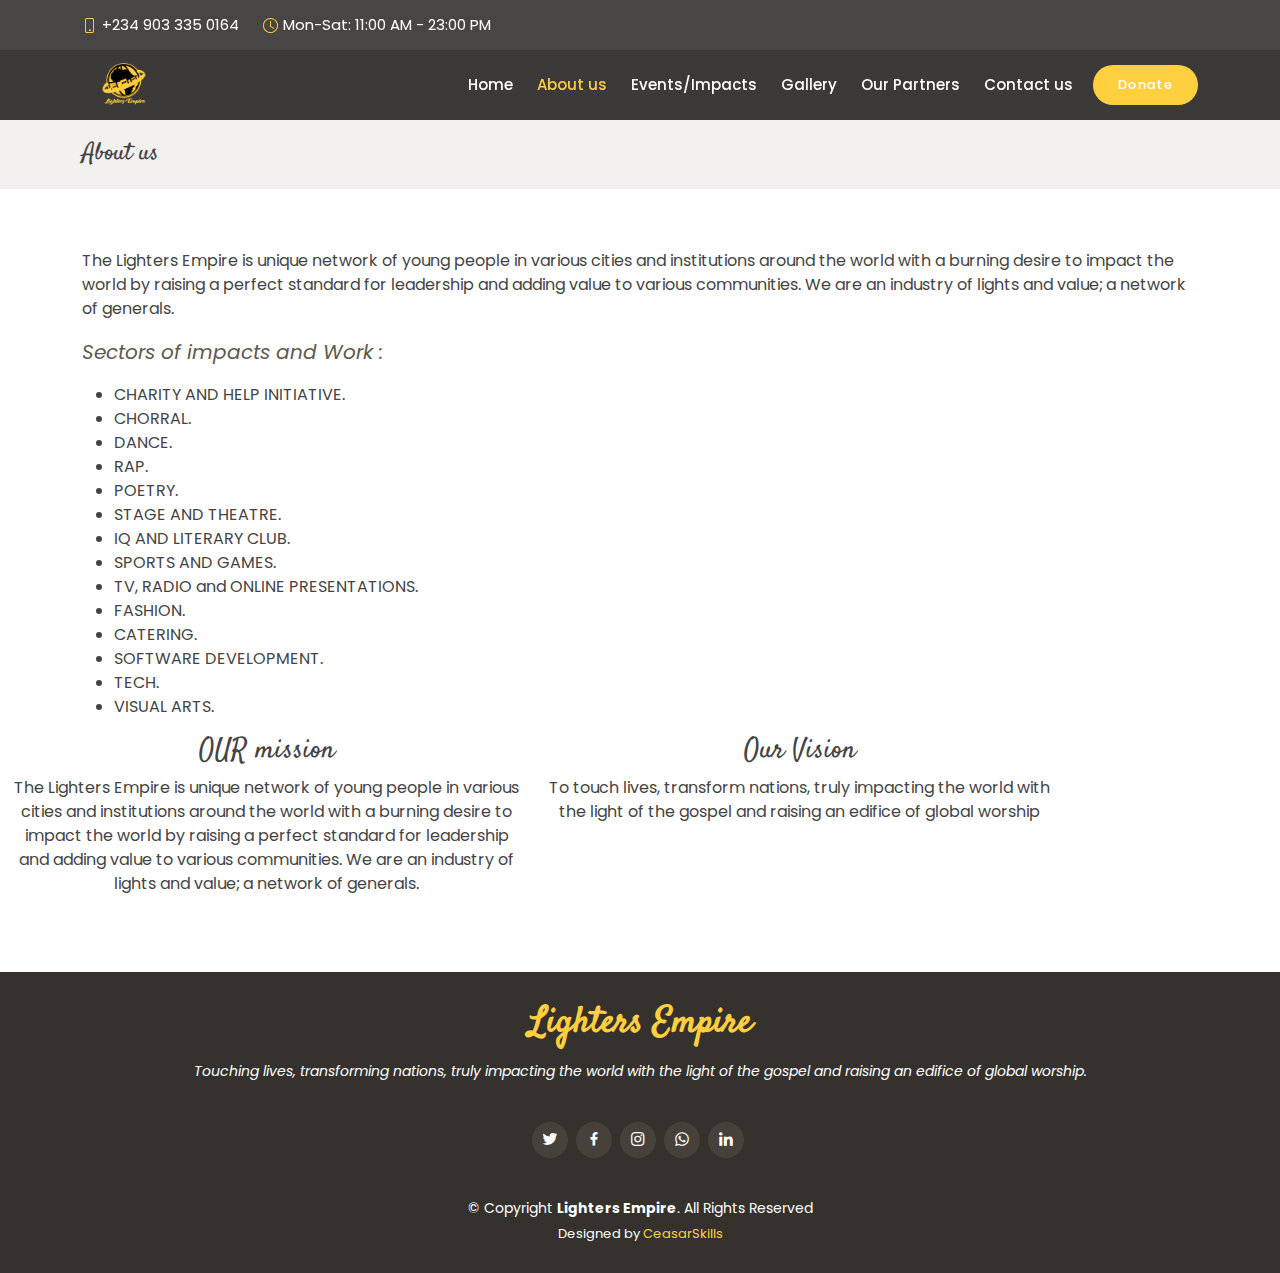
==== About.html @ b011863a "first commit" ====
<!DOCTYPE html>
<html lang="en">

<head>
    <meta charset="utf-8">
    <meta content="width=device-width, initial-scale=1.0" name="viewport">

    <title>About us</title>
    <meta content="" name="description">
    <meta content="" name="keywords">

    <!-- Favicons -->
    <link rel="apple-touch-icon" sizes="180x180" href="assets/img/apple-touch-icon.png">
    <link rel="icon" type="image/png" sizes="32x32" href="assets/img/favicon-32x32.png">
    <link rel="icon" type="image/png" sizes="16x16" href="assets/img/favicon-16x16.png">

    <!-- Google Fonts -->
    <link
        href="https://fonts.googleapis.com/css?family=Poppins:300,300i,400,400i,600,600i,700,700i|Satisfy|Comic+Neue:300,300i,400,400i,700,700i"
        rel="stylesheet">

    <!-- Vendor CSS Files -->
    <link href="assets/vendor/animate.css/animate.min.css" rel="stylesheet">
    <link href="assets/vendor/bootstrap/css/bootstrap.min.css" rel="stylesheet">
    <link href="assets/vendor/bootstrap-icons/bootstrap-icons.css" rel="stylesheet">
    <link href="assets/vendor/boxicons/css/boxicons.min.css" rel="stylesheet">
    <link href="assets/vendor/glightbox/css/glightbox.min.css" rel="stylesheet">
    <link href="assets/vendor/swiper/swiper-bundle.min.css" rel="stylesheet">

    <!-- Template Main CSS File -->
    <link href="assets/css/style.css" rel="stylesheet">

    <!-- =======================================================
  * Template Name: Delicious - v4.7.1
  * Template URL: https://bootstrapmade.com/delicious-free-restaurant-bootstrap-theme/
  * Author: BootstrapMade.com
  * License: https://bootstrapmade.com/license/
  ======================================================== -->
</head>

<body>
    <!-- ======= Top Bar ======= -->
    <section id="topbar" class="d-flex align-items-center fixed-top ">
        <div
            class="container-fluid container-xl d-flex align-items-center justify-content-center justify-content-lg-start">
            <i class="bi bi-phone d-flex align-items-center"><span>+234 903 335 0164</span></i>
            <i class="bi bi-clock ms-4 d-none d-lg-flex align-items-center"><span>Mon-Sat: 11:00 AM - 23:00
                    PM</span></i>
        </div>
    </section>

    <!-- ======= Header ======= -->
    <header id="header" class="fixed-top d-flex align-items-center ">
        <div class="container-fluid container-xl d-flex align-items-center justify-content-between">

            <div class="logo me-auto">
                <!-- <h1><a href="index.html"><img src="assets/img/new logo.png" alt="" srcset=""
                      style="width:100px; height:80px;"></a></h1> -->
                <!-- Uncomment below if you prefer to use an image logo -->
                <a href="index.html"><img src="assets/img/new logo.png" alt="" class="img-fluid"></a>
            </div>

            <nav id="navbar" class="navbar order-last order-lg-0">
                <ul>
                    <li><a class="nav-link scrollto " href="index.html">Home</a></li>
                    <li><a class="nav-link scrollto active" href="#about">About us</a></li>
                    <li><a class="nav-link scrollto" href="index.html#events">Events/Impacts</a></li>
                    <li><a class="nav-link scrollto" href="index.html#gallery">Gallery</a></li>
                    <li><a class="nav-link scrollto" href="index.html#partners">Our Partners</a></li>
                    <!-- <li class="dropdown"><a href="#"><span>Drop Down</span> <i class="bi bi-chevron-down"></i></a>
                            <ul>
                              <li><a href="#">Drop Down 1</a></li>
                              <li class="dropdown"><a href="#"><span>Deep Drop Down</span> <i class="bi bi-chevron-right"></i></a>
                                <ul>
                                  <li><a href="#">Deep Drop Down 1</a></li>
                                  <li><a href="#">Deep Drop Down 2</a></li>
                                  <li><a href="#">Deep Drop Down 3</a></li>
                                  <li><a href="#">Deep Drop Down 4</a></li>
                                  <li><a href="#">Deep Drop Down 5</a></li>
                                </ul>
                              </li>
                              <li><a href="#">Drop Down 2</a></li>
                              <li><a href="#">Drop Down 3</a></li>
                              <li><a href="#">Drop Down 4</a></li>
                            </ul>
                          </li> -->
                    <li><a class="nav-link scrollto" href="index.html#contact">Contact us</a></li>
                </ul>
                <i class="bi bi-list mobile-nav-toggle"></i>
            </nav><!-- .navbar -->

            <a href="#book-a-table" class="book-a-table-btn scrollto">Donate</a>

        </div>
    </header><!-- End Header -->

    <main id="main">

        <!-- ======= Breadcrumbs Section ======= -->
        <section class="breadcrumbs">
            <div class="container">

                <div class="d-flex justify-content-between align-items-center">
                    <h2>About us</strong></h2>
                    <!-- <ol>
                        <li><a href="index.html">Home</a></li>
                        <li>Inner Page</li>
                    </ol> -->
                </div>

            </div>
        </section>
        <!-- End Breadcrumbs Section -->

        <section class="inner-page">
            <div class="container">
                <!-- <h3>ABOUT US</strong></h3> -->
                <p>
                    The Lighters Empire is unique network of young people in various cities and institutions around the
                    world with a burning desire to impact the world by raising a perfect standard for leadership and
                    adding
                    value to various communities. We are an industry of lights and value; a network of generals.
                </p>
                <p class="fst-italic" style="font-size: 20px; color: #5f5950">
                    Sectors of impacts and Work :
                </p>
                <ul>
                    <li>CHARITY AND HELP INITIATIVE.</li>
                    <li>CHORRAL.</li>
                    <li>DANCE.</li>
                    <li>RAP.</li>
                    <li>POETRY.</li>
                    <li>STAGE AND THEATRE.</li>
                    <li>IQ AND LITERARY CLUB.</li>
                    <li>SPORTS AND GAMES.</li>
                    <li>TV, RADIO and ONLINE PRESENTATIONS.</li>
                    <li>FASHION.</li>
                    <li>CATERING.</li>
                    <li>SOFTWARE DEVELOPMENT.</li>
                    <li>TECH.</li>
                    <li>VISUAL ARTS.</li>
                </ul>
            </div>
            <div class="container-fluid">

                <div class="row">

                    <div class="col-lg-5" style="text-align:center">
                        <h3>OUR mission</strong></h3>
                        <p>
                            The Lighters Empire is unique network of young people in various cities and institutions
                            around the
                            world with a burning desire to impact the world by raising a perfect standard for
                            leadership and
                            adding
                            value to various communities. We are an industry of lights and value; a network of
                            generals.
                        </p>

                    </div>

                    <!-- <div class="col-lg-7 d-flex flex-column justify-content-center align-items-stretch"> -->
                    <div class="col-lg-5" style="text-align:center">
                        <div class="content">
                            <h3>Our Vision</strong></h3>
                            <p>
                                To touch lives, transform nations, truly impacting the world with the light of the
                                gospel
                                and raising an edifice of global worship
                            </p>

                        </div>

                    </div>

                </div>

            </div>
        </section>

    </main><!-- End #main -->

    <!-- ======= Footer ======= -->
    <footer id="footer">
        <div class="container">
            <h3>Lighters Empire</h3>
            <p>Touching lives, transforming nations, truly impacting the world with the light of the gospel
                and raising an edifice of global worship.</p>
            <div class="social-links">
                <a href="https://twitter.com/LightersEmpire?t=LUo3sBYVhPc8rbkLwgXiTA&s=08" class="twitter"><i
                        class="bx bxl-twitter"></i></a>
                <a href="https://www.facebook.com/LIGHTERSEMPIRE1/" class="facebook"><i class="bx bxl-facebook"></i></a>
                <a href="https://instagram.com/lightersempire?igshid=YmMyMTA2M2Y=" class="instagram"><i
                        class="bx bxl-instagram"></i></a>
                <a href="https://wa.me/message/YWHIO75T22XJG1" class="google-plus"><i class="bx bxl-whatsapp"></i></a>
                <a href="https://www.linkedin.com/in/lighters-empire-98177a247" class="linkedin"><i
                        class="bx bxl-linkedin"></i></a>
            </div>
            <div class="copyright">
                &copy; Copyright <strong><span>Lighters Empire</span></strong>. All Rights Reserved
            </div>
            <div class="credits">
                <!-- All the links in the footer should remain intact. -->
                <!-- You can delete the links only if you purchased the pro version. -->
                <!-- Licensing information: https://bootstrapmade.com/license/ -->
                <!-- Purchase the pro version with working PHP/AJAX contact form: https://bootstrapmade.com/delicious-free-restaurant-bootstrap-theme/ -->
                Designed by <a href="#">CeasarSkills</a>
            </div>
        </div>
    </footer><!-- End Footer -->

    <a href="#" class="back-to-top d-flex align-items-center justify-content-center"><i
            class="bi bi-arrow-up-short"></i></a>

    <!-- Vendor JS Files -->
    <script src="assets/vendor/bootstrap/js/bootstrap.bundle.min.js"></script>
    <script src="assets/vendor/glightbox/js/glightbox.min.js"></script>
    <script src="assets/vendor/isotope-layout/isotope.pkgd.min.js"></script>
    <script src="assets/vendor/swiper/swiper-bundle.min.js"></script>
    <script src="assets/vendor/php-email-form/validate.js"></script>

    <!-- Template Main JS File -->
    <script src="assets/js/main.js"></script>

</body>

</html>
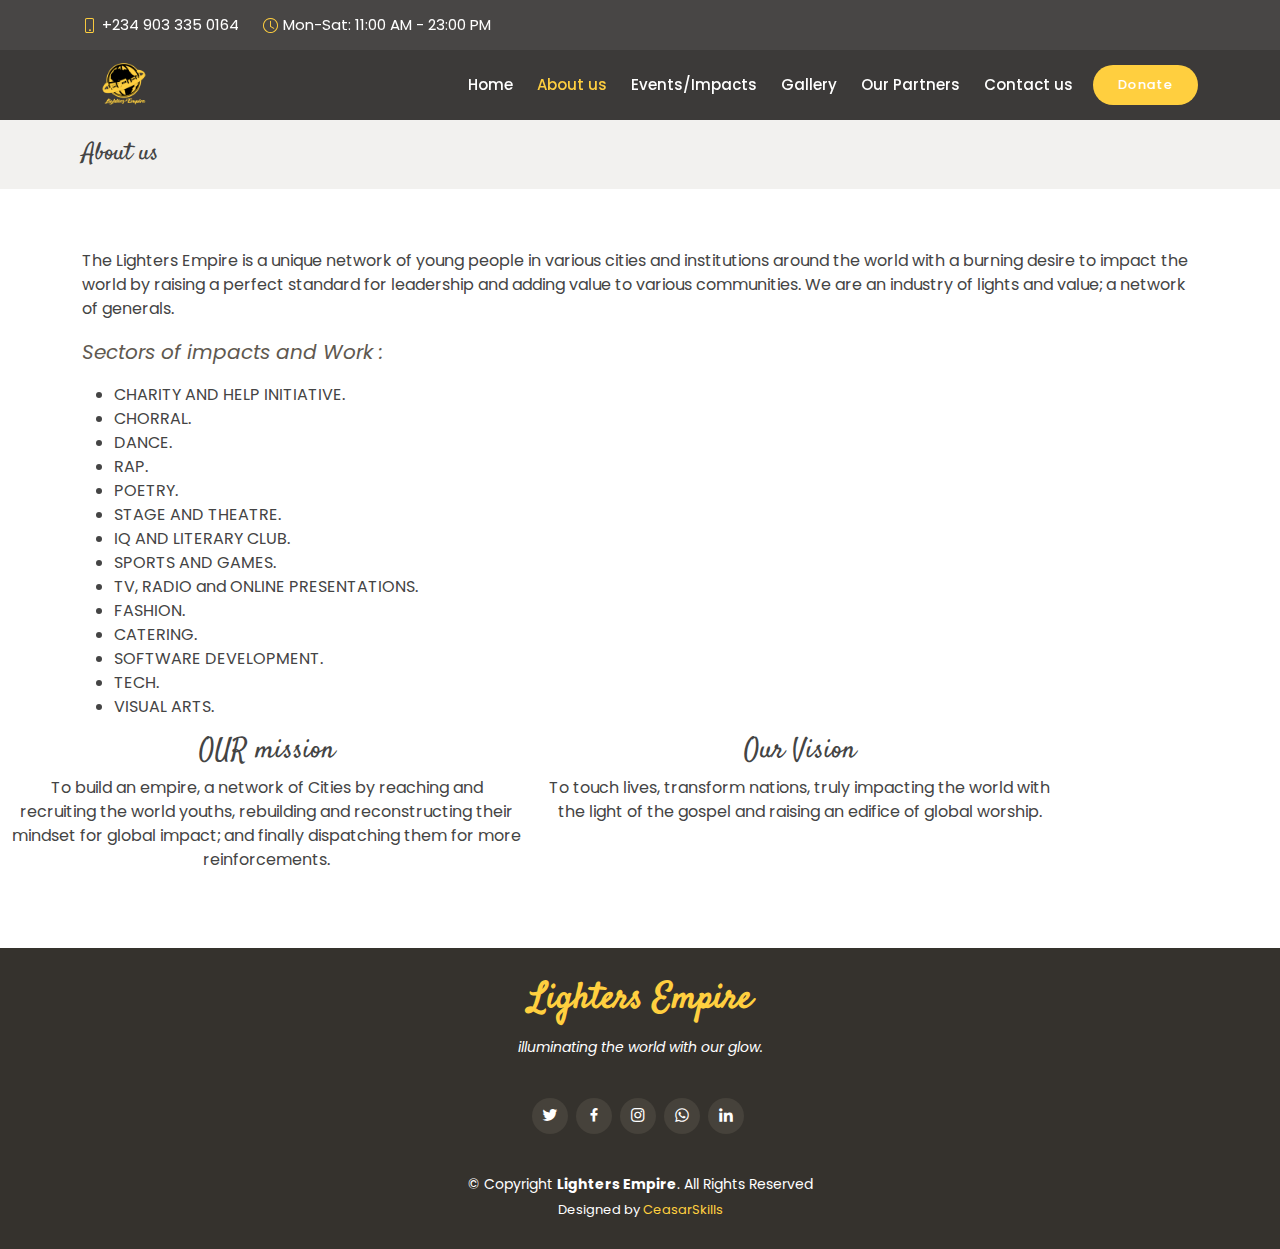
==== commit 9557bd73: "modified parnters" ====
--- a/About.html
+++ b/About.html
@@ -116,7 +116,8 @@
             <div class="container">
                 <!-- <h3>ABOUT US</strong></h3> -->
                 <p>
-                    The Lighters Empire is unique network of young people in various cities and institutions around the
+                    The Lighters Empire is a unique network of young people in various cities and institutions around
+                    the
                     world with a burning desire to impact the world by raising a perfect standard for leadership and
                     adding
                     value to various communities. We are an industry of lights and value; a network of generals.
@@ -148,13 +149,9 @@
                     <div class="col-lg-5" style="text-align:center">
                         <h3>OUR mission</strong></h3>
                         <p>
-                            The Lighters Empire is unique network of young people in various cities and institutions
-                            around the
-                            world with a burning desire to impact the world by raising a perfect standard for
-                            leadership and
-                            adding
-                            value to various communities. We are an industry of lights and value; a network of
-                            generals.
+                            To build an empire, a network of Cities by reaching and recruiting the world youths,
+                            rebuilding and reconstructing their
+                            mindset for global impact; and finally dispatching them for more reinforcements.
                         </p>
 
                     </div>
@@ -165,8 +162,8 @@
                             <h3>Our Vision</strong></h3>
                             <p>
                                 To touch lives, transform nations, truly impacting the world with the light of the
-                                gospel
-                                and raising an edifice of global worship
+                                gospel and raising an edifice of
+                                global worship.
                             </p>
 
                         </div>
@@ -184,8 +181,7 @@
     <footer id="footer">
         <div class="container">
             <h3>Lighters Empire</h3>
-            <p>Touching lives, transforming nations, truly impacting the world with the light of the gospel
-                and raising an edifice of global worship.</p>
+            <p>illuminating the world with our glow.</p>
             <div class="social-links">
                 <a href="https://twitter.com/LightersEmpire?t=LUo3sBYVhPc8rbkLwgXiTA&s=08" class="twitter"><i
                         class="bx bxl-twitter"></i></a>
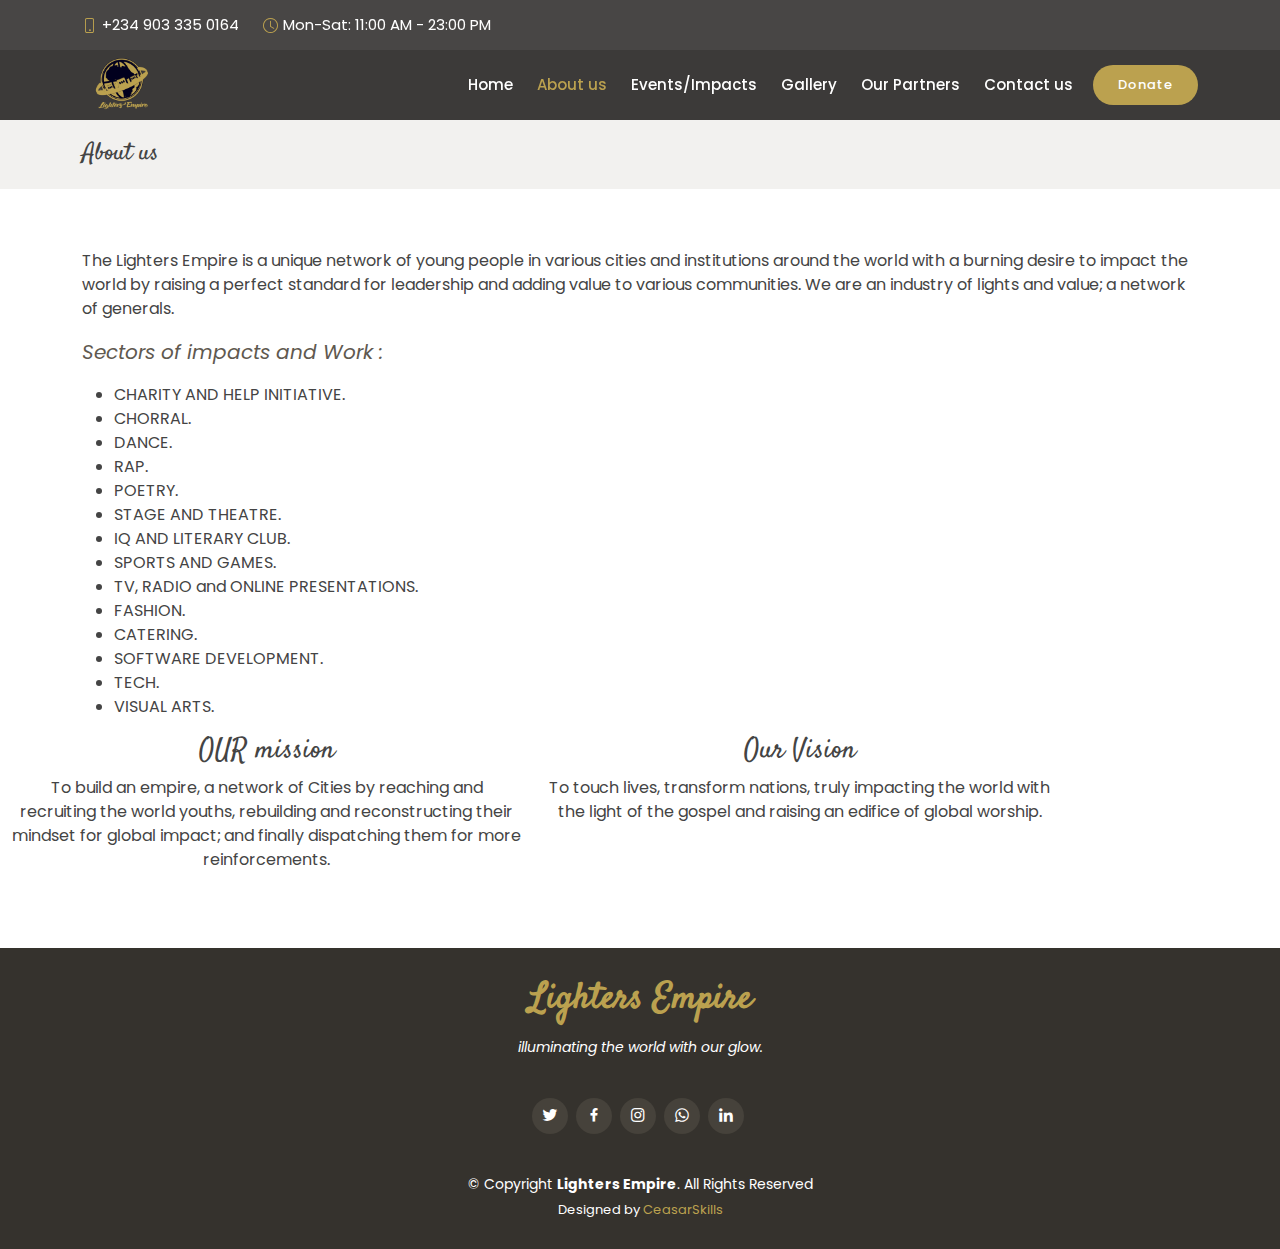
==== commit 5bf7012b: "logo" ====
--- a/About.html
+++ b/About.html
@@ -57,7 +57,7 @@
                 <!-- <h1><a href="index.html"><img src="assets/img/new logo.png" alt="" srcset=""
                       style="width:100px; height:80px;"></a></h1> -->
                 <!-- Uncomment below if you prefer to use an image logo -->
-                <a href="index.html"><img src="assets/img/new logo.png" alt="" class="img-fluid"></a>
+                <a href="index.html"><img src="assets/img/LE2 (g)-1.png" alt="" class="img-fluid"></a>
             </div>
 
             <nav id="navbar" class="navbar order-last order-lg-0">
--- a/assets/css/style.css
+++ b/assets/css/style.css
@@ -15,11 +15,11 @@
 
 a {
   text-decoration: none;
-  color: #FFCF3F;
+  color: #BBA14F;
 }
 
 a:hover {
-  color:#FFCF3F;
+  color:#BBA14F;
   text-decoration: none;
 }
 
@@ -37,7 +37,7 @@
   right: 15px;
   bottom: 15px;
   z-index: 996;
-  background: #FFCF3F;
+  background: #BBA14F;
   width: 40px;
   height: 40px;
   border-radius: 50px;
@@ -49,7 +49,7 @@
   line-height: 0;
 }
 .back-to-top:hover {
-  background: #FFCF3F;
+  background: #BBA14F;
   color: #fff;
 }
 .back-to-top.active {
@@ -76,7 +76,7 @@
   top: -50px;
 }
 #topbar i {
-  color: #FFCF3F;
+  color: #BBA14F;
   line-height: 0;
 }
 #topbar i span {
@@ -125,7 +125,7 @@
 # Book a table button Menu
 --------------------------------------------------------------*/
 .book-a-table-btn {
-  background: #FFCF3F;
+  background: #BBA14F;
   color: #fff;
   border-radius: 50px;
   margin: 0 0 0 20px;
@@ -137,7 +137,7 @@
   white-space: nowrap;
 }
 .book-a-table-btn:hover {
-  background: #FFCF3F;
+  background: #BBA14F;
   color: #fff;
 }
 @media (max-width: 992px) {
@@ -184,7 +184,7 @@
   margin-left: 5px;
 }
 .navbar a:hover, .navbar .active, .navbar .active:focus, .navbar li:hover > a {
-  color: #FFCF3F;
+  color: #BBA14F;
 }
 .navbar .dropdown ul {
   display: block;
@@ -214,7 +214,7 @@
   font-size: 12px;
 }
 .navbar .dropdown ul a:hover, .navbar .dropdown ul .active:hover, .navbar .dropdown ul li:hover > a {
-  color: #FFCF3F;
+  color: #BBA14F;
 }
 .navbar .dropdown:hover > ul {
   opacity: 1;
@@ -297,7 +297,7 @@
   color: #433f39;
 }
 .navbar-mobile a:hover, .navbar-mobile .active, .navbar-mobile li:hover > a {
-  color: #FFCF3F;
+  color: #BBA14F;
 }
 .navbar-mobile .getstarted, .navbar-mobile .getstarted:focus {
   margin: 15px;
@@ -323,7 +323,7 @@
   font-size: 12px;
 }
 .navbar-mobile .dropdown ul a:hover, .navbar-mobile .dropdown ul .active:hover, .navbar-mobile .dropdown ul li:hover > a {
-  color: #FFCF3F;
+  color: #BBA14F;
 }
 .navbar-mobile .dropdown > .dropdown-active {
   display: block;
@@ -375,7 +375,7 @@
   font-weight: 700;
 }
 #hero h2 span {
-  color: #FFCF3F;
+  color: #BBA14F;
 }
 #hero p {
   width: 80%;
@@ -443,10 +443,10 @@
   -webkit-animation-delay: 0.8s;
   animation-delay: 0.8s;
   color: #fff;
-  border: 2px solid #FFCF3F;
+  border: 2px solid #BBA14F;
 }
 #hero .btn-menu:hover, #hero .btn-book:hover {
-  background: #FFCF3F;
+  background: #BBA14F;
   color: #fff;
 }
 @media (max-width: 768px) {
@@ -485,7 +485,7 @@
   color: #5f5950;
 }
 .section-title h2 span {
-  color: #FFCF3F;
+  color: #BBA14F;
 }
 .section-title p {
   margin: 15px auto 0 auto;
@@ -586,7 +586,7 @@
 }
 .about .content ul i {
   font-size: 20px;
-  color: #FFCF3F;
+  color: #BBA14F;
   position: absolute;
   left: 0;
   top: 2px;
@@ -604,7 +604,7 @@
 .about .play-btn {
   width: 94px;
   height: 94px;
-  background: radial-gradient(#FFCF3F 50%, rgba(255, 176, 59, 0.4) 52%);
+  background: radial-gradient(#BBA14F 50%, rgba(255, 176, 59, 0.4) 52%);
   border-radius: 50%;
   display: block;
   position: absolute;
@@ -649,7 +649,7 @@
   background: rgba(198, 16, 0, 0);
 }
 .about .play-btn:hover::after {
-  border-left: 15px solid #FFCF3F;
+  border-left: 15px solid #BBA14F;
   transform: scale(20);
 }
 .about .play-btn:hover::before {
@@ -718,7 +718,7 @@
   display: block;
   font-size: 28px;
   font-weight: 700;
-  color: #ffcf88;
+  color: #BBA14F;
 }
 .why-us .box h4 {
   font-size: 24px;
@@ -734,7 +734,7 @@
   padding: 0;
 }
 .why-us .box:hover {
-  background: #FFCF3F;
+  background: #BBA14F;
   padding: 30px 30px 70px 30px;
   box-shadow: 10px 15px 30px rgba(0, 0, 0, 0.18);
 }
@@ -763,12 +763,12 @@
   margin: 0 3px 10px 3px;
   transition: all ease-in-out 0.3s;
   background: #fff;
-  border: 2px solid #FFCF3F;
+  border: 2px solid #BBA14F;
   border-radius: 50px;
 }
 .menu #menu-flters li:hover, .menu #menu-flters li.filter-active {
   color: #fff;
-  background: #FFCF3F;
+  background: #BBA14F;
 }
 .menu #menu-flters li:last-child {
   margin-right: 0;
@@ -796,7 +796,7 @@
   position: relative;
   z-index: 3;
   font-weight: 700;
-  color: #ff9b08;
+  color: #BBA14F;
 }
 .menu .menu-content span {
   background: #fff;
@@ -832,11 +832,11 @@
   font-size: 15px;
 }
 .specials .nav-link:hover {
-  color: #FFCF3F;
+  color: #BBA14F
 }
 .specials .nav-link.active {
-  color: #FFCF3F;
-  border-color: #FFCF3F;
+  color: #BBA14F;
+  border-color: #BBA14F;
 }
 .specials .tab-pane.active {
   -webkit-animation: fadeIn 0.5s ease-out;
@@ -861,7 +861,7 @@
   }
   .specials .nav-link.active {
     color: #fff;
-    background: #FFCF3F;
+    background: #BBA14F;
   }
 }
 
@@ -903,7 +903,7 @@
 .events .event-item h3 {
   font-weight: 600;
   font-size: 26px;
-  color: #ffb03b;
+  color: #BBA14F;
 }
 .events .event-item .price {
   font-size: 26px;
@@ -912,7 +912,7 @@
   margin-bottom: 15px;
 }
 .events .event-item .price span {
-  border-bottom: 2px solid #FFCF3F;
+  border-bottom: 2px solid #BBA14F;
 }
 .events .event-item ul {
   list-style: none;
@@ -924,7 +924,7 @@
 .events .event-item ul i {
   font-size: 20px;
   padding-right: 4px;
-  color: #FFCF3F;
+  color: #BBA14F;
 }
 .events .event-item p:last-child {
   margin-bottom: 0;
@@ -940,7 +940,7 @@
   opacity: 1;
 }
 .events .swiper-pagination .swiper-pagination-bullet-active {
-  background-color: #FFCF3F;
+  background-color: #BBA14F;
 }
 
 /*--------------------------------------------------------------
@@ -1011,7 +1011,7 @@
   padding: 10px 12px;
 }
 .book-a-table .php-email-form button[type=submit] {
-  background: #FFCF3F;
+  background: #BBA14F;
   border: 0;
   padding: 10px 24px;
   color: #fff;
@@ -1019,7 +1019,7 @@
   border-radius: 50px;
 }
 .book-a-table .php-email-form button[type=submit]:hover {
-  background: #ffa012;
+  background: #BBA14F;
 }
 
 /*--------------------------------------------------------------
@@ -1098,7 +1098,7 @@
   display: block;
   width: 50px;
   height: 1px;
-  background: #ffcf88;
+  background: #BBA14F;
   bottom: 0;
   left: calc(50% - 25px);
 }
@@ -1115,7 +1115,7 @@
   color: #7a7368;
 }
 .chefs .member .social a:hover {
-  color: #FFCF3F;
+  color: #BBA14F;
 }
 .chefs .member .social i {
   font-size: 16px;
@@ -1192,7 +1192,7 @@
   font-family: "Comic Neue", sans-serif;
 }
 .testimonials .testimonial-item .stars {
-  color: #FFCF3F;
+  color: #BBA14F;
   margin-bottom: 10px;
 }
 .testimonials .testimonial-item .quote-icon-left, .testimonials .testimonial-item .quote-icon-right {
@@ -1226,7 +1226,7 @@
   opacity: 1;
 }
 .testimonials .swiper-pagination .swiper-pagination-bullet-active {
-  background-color: #FFCF3F;
+  background-color: #BBA14F;
 }
 @media (min-width: 992px) {
   .testimonials .testimonial-item p {
@@ -1246,7 +1246,7 @@
 }
 .contact .info i {
   font-size: 20px;
-  color: #FFCF3F;
+  color: #BBA14F;
   float: left;
   width: 44px;
   height: 44px;
@@ -1272,7 +1272,7 @@
   color: #7a7368;
 }
 .contact .info:hover i {
-  background: #FFCF3F;
+  background: #BBA14F;
   color: #fff;
 }
 .contact .php-email-form {
@@ -1330,7 +1330,7 @@
   padding: 10px 12px;
 }
 .contact .php-email-form button[type=submit] {
-  background: #FFCF3F;
+  background: #BBA14F;
   border: 0;
   padding: 10px 24px;
   color: #fff;
@@ -1338,7 +1338,7 @@
   border-radius: 50px;
 }
 .contact .php-email-form button[type=submit]:hover {
-  background: #ffa012;
+  background: #BBA14F;
 }
 @-webkit-keyframes animate-loading {
   0% {
@@ -1370,7 +1370,7 @@
 #footer h3 {
   font-size: 36px;
   font-weight: 700;
-  color: #FFCF3F;
+  color: #BBA14F;
   position: relative;
   padding: 0;
   margin: 0 0 15px 0;
@@ -1399,7 +1399,7 @@
   transition: 0.3s;
 }
 #footer .social-links a:hover {
-  background: #FFCF3F;
+  background: #BBA14F;
 }
 #footer .copyright {
   margin: 0 0 5px 0;
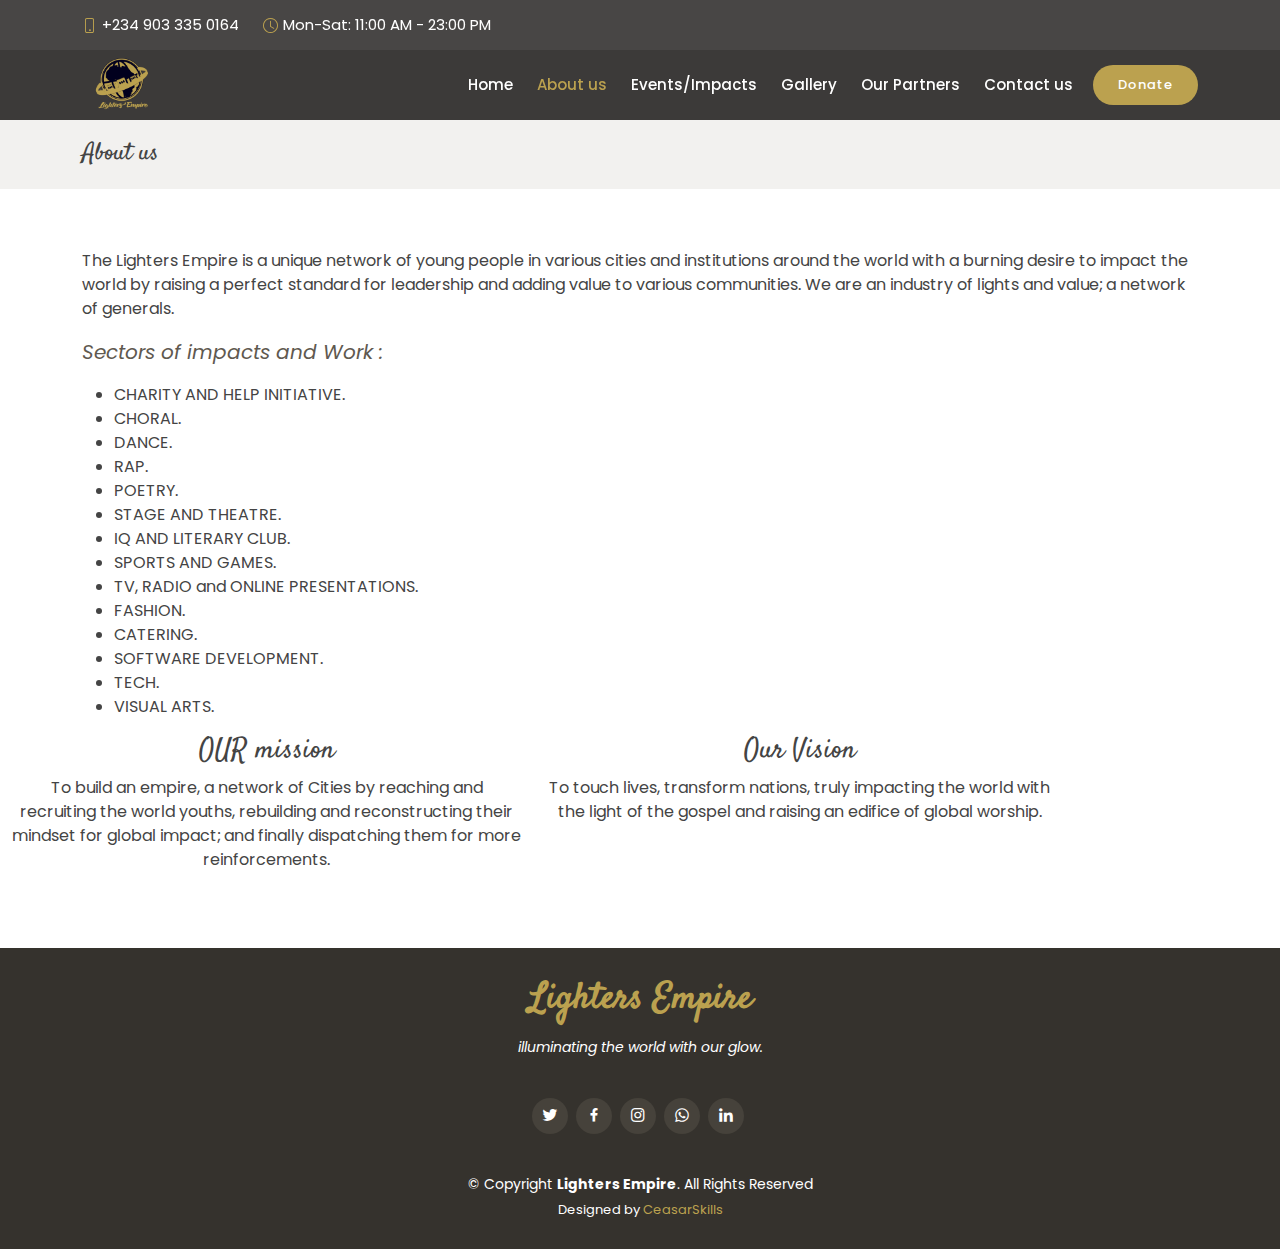
==== commit b0be0401: "initial commit" ====
--- a/About.html
+++ b/About.html
@@ -127,7 +127,7 @@
                 </p>
                 <ul>
                     <li>CHARITY AND HELP INITIATIVE.</li>
-                    <li>CHORRAL.</li>
+                    <li>CHORAL.</li>
                     <li>DANCE.</li>
                     <li>RAP.</li>
                     <li>POETRY.</li>
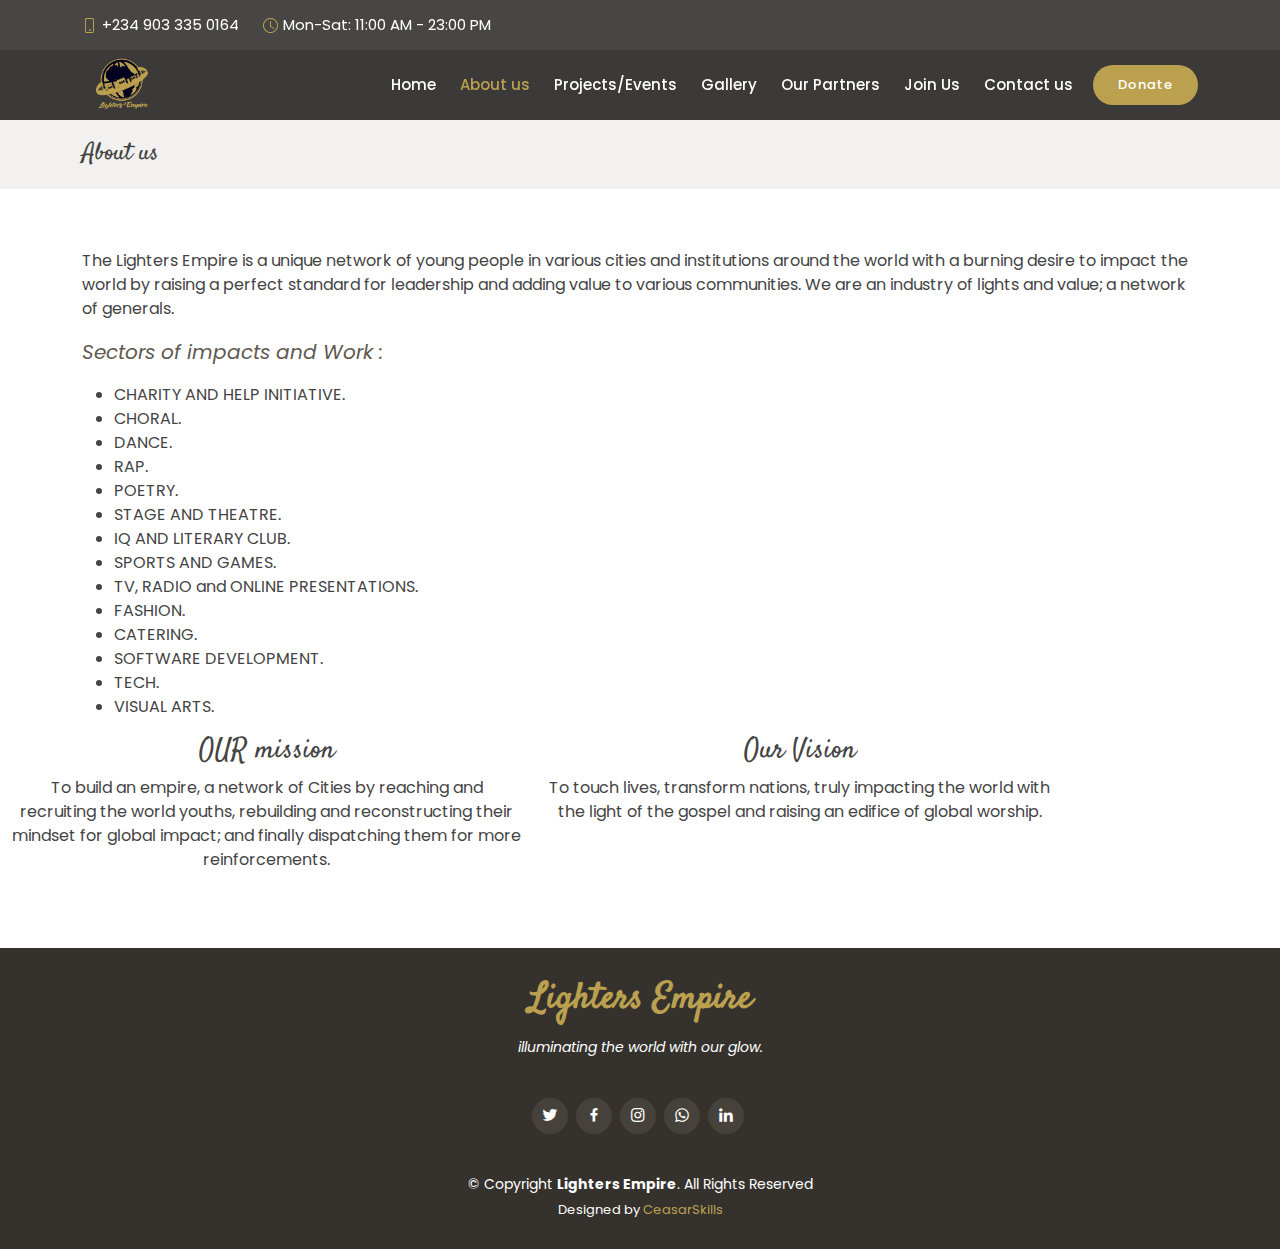
==== commit d03aab82: "edited the hero carousel" ====
--- a/About.html
+++ b/About.html
@@ -64,9 +64,10 @@
                 <ul>
                     <li><a class="nav-link scrollto " href="index.html">Home</a></li>
                     <li><a class="nav-link scrollto active" href="#about">About us</a></li>
-                    <li><a class="nav-link scrollto" href="index.html#events">Events/Impacts</a></li>
+                    <li><a class="nav-link scrollto" href="#events">Projects/Events</a></li>
                     <li><a class="nav-link scrollto" href="index.html#gallery">Gallery</a></li>
                     <li><a class="nav-link scrollto" href="index.html#partners">Our Partners</a></li>
+                    <li><a class="nav-link scrollto" href="index.html#book-a-table">Join Us</a></li>
                     <!-- <li class="dropdown"><a href="#"><span>Drop Down</span> <i class="bi bi-chevron-down"></i></a>
                             <ul>
                               <li><a href="#">Drop Down 1</a></li>
